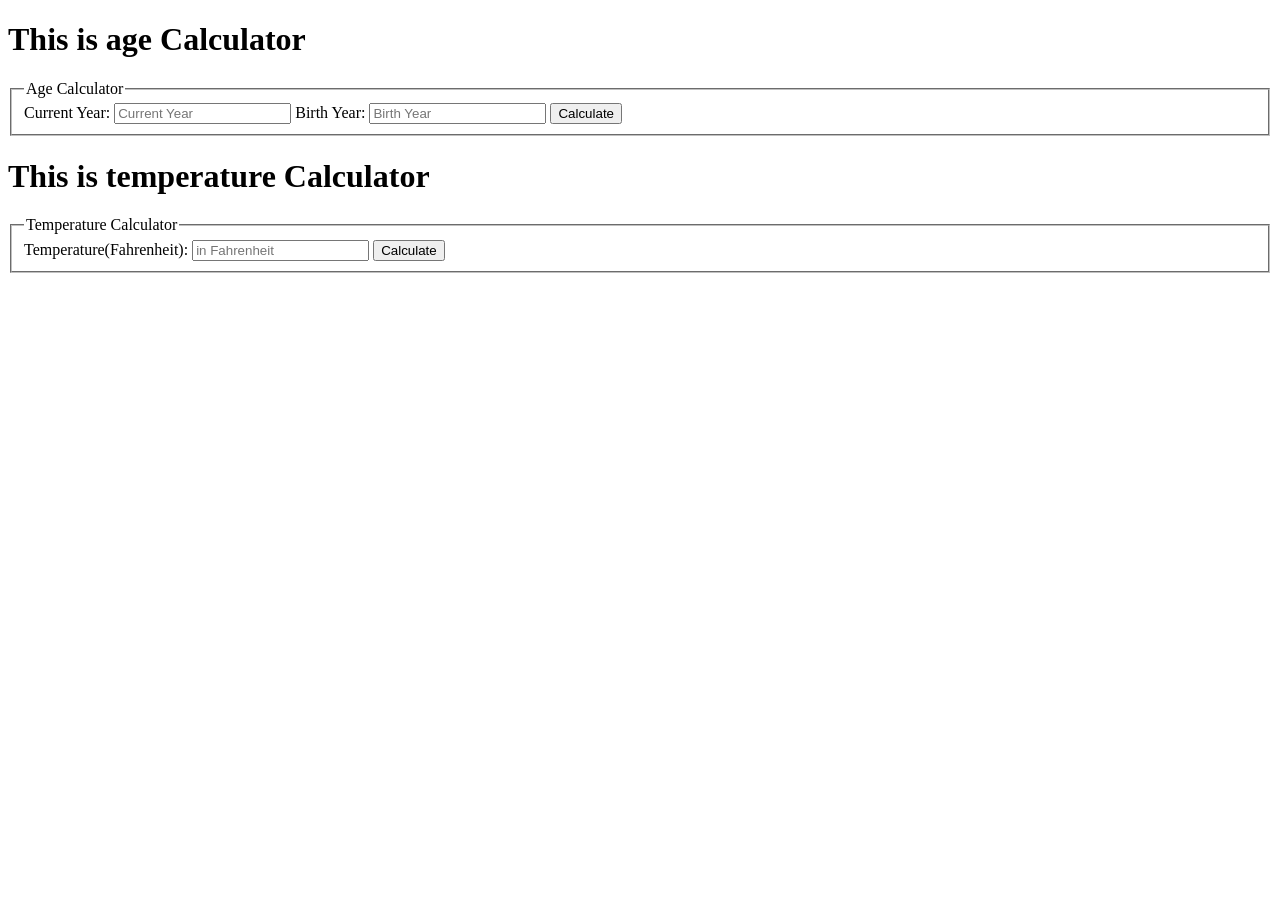
==== index.html @ f49f432f "added index file" ====
<!DOCTYPE html>
<html lang="en">

<head>
    <meta charset="UTF-8">
    <meta http-equiv="X-UA-Compatible" content="IE=edge">
    <meta name="viewport" content="width=device-width, initial-scale=1.0">
    <title>First Project</title>
</head>

<body>
    <h1>This is age Calculator</h1>
    <form action="">
        <fieldset>
            <legend>Age Calculator</legend>
            <div>
                <label for="currentYear">Current Year:</label>
                <input type="text" id="currentYear" placeholder="Current Year">
                <label for="birthYear">Birth Year:</label>
                <input type="text" id="bornYear" placeholder="Birth Year">
                <button type="submit" onclick="ageCalc()">Calculate</button>
            </div>
        </fieldset>
    </form>

    <h1>This is temperature Calculator</h1>
    <form action="">
        <fieldset>
            <legend>Temperature Calculator</legend>
            <div>
                <label for="Temperature">Temperature(Fahrenheit):</label>
                <input type="text" id="Temperature" placeholder="in Fahrenheit">
                <button type="submit" onclick="tempCalc()">Calculate</button>
            </div>
        </fieldset>
    </form>

    <script type="text/javascript" src="age.js"></script>
</body>

</html>
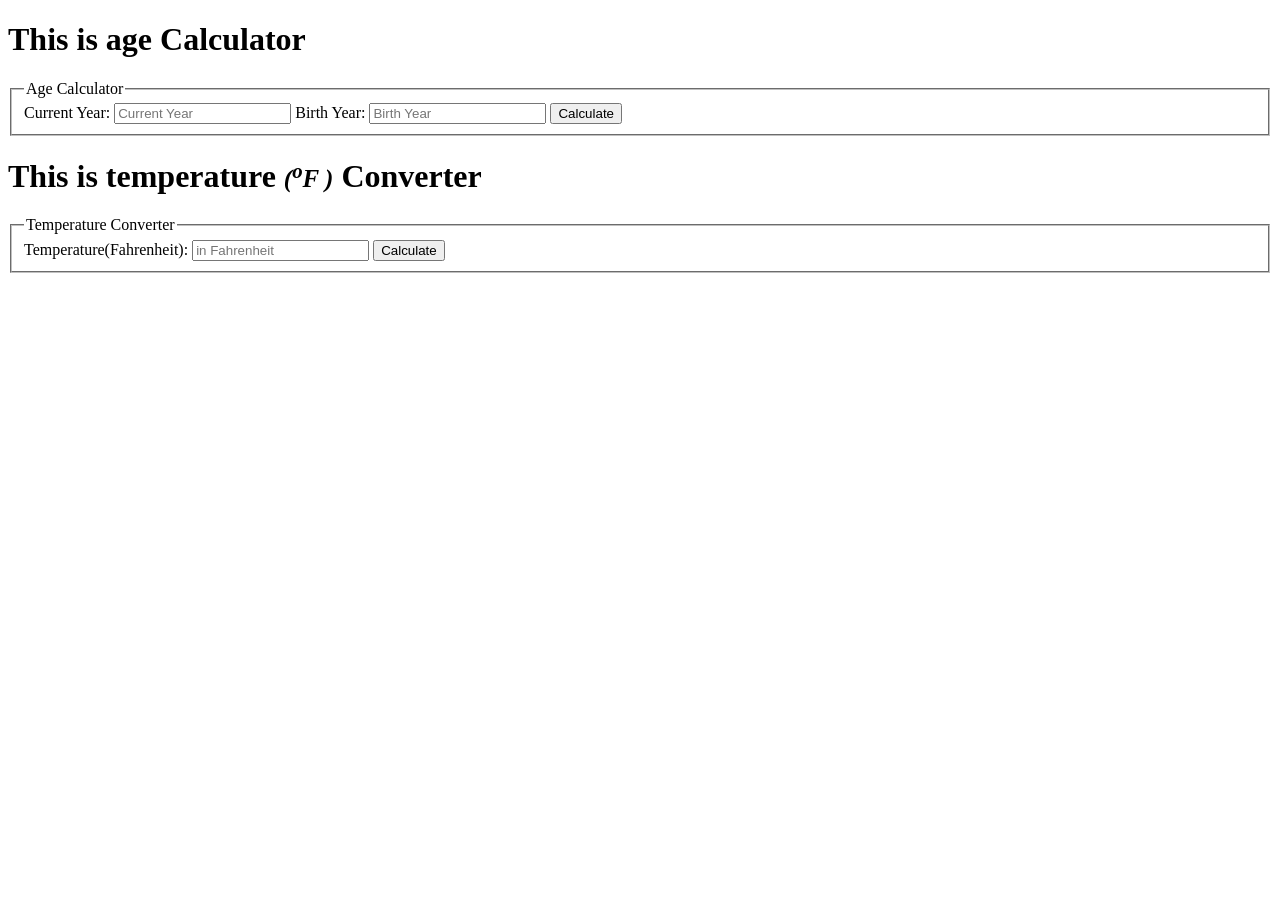
==== commit 0c3bd104: "added index file" ====
--- a/index.html
+++ b/index.html
@@ -23,10 +23,10 @@
         </fieldset>
     </form>
 
-    <h1>This is temperature Calculator</h1>
+    <h1>This is temperature <em style="font-size: 25px;">(<sup>o</sup>F )</em> Converter</h1>
     <form action="">
         <fieldset>
-            <legend>Temperature Calculator</legend>
+            <legend>Temperature Converter</legend>
             <div>
                 <label for="Temperature">Temperature(Fahrenheit):</label>
                 <input type="text" id="Temperature" placeholder="in Fahrenheit">
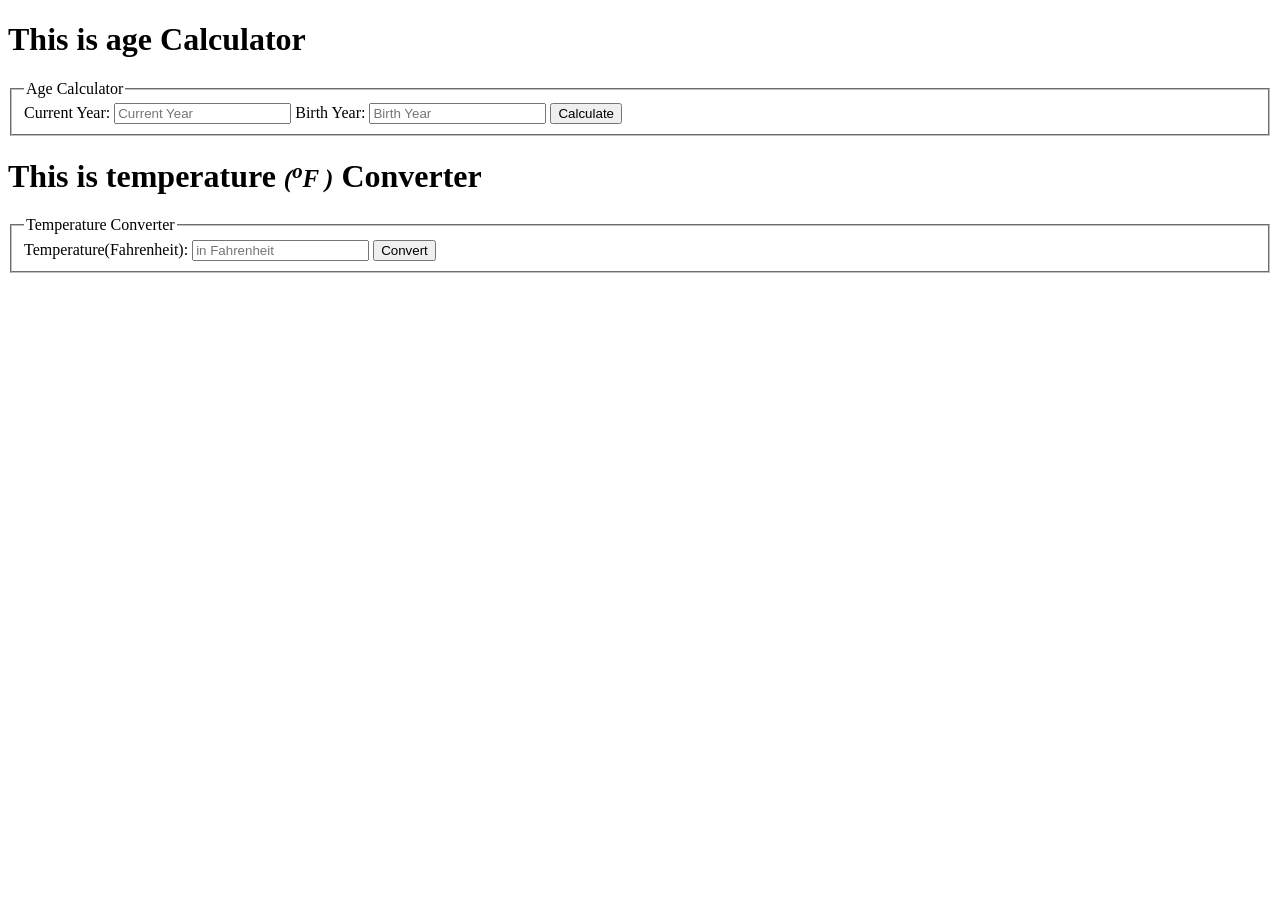
==== commit 7722a836: "added index file" ====
--- a/index.html
+++ b/index.html
@@ -30,7 +30,7 @@
             <div>
                 <label for="Temperature">Temperature(Fahrenheit):</label>
                 <input type="text" id="Temperature" placeholder="in Fahrenheit">
-                <button type="submit" onclick="tempCalc()">Calculate</button>
+                <button type="submit" onclick="tempCalc()">Convert</button>
             </div>
         </fieldset>
     </form>
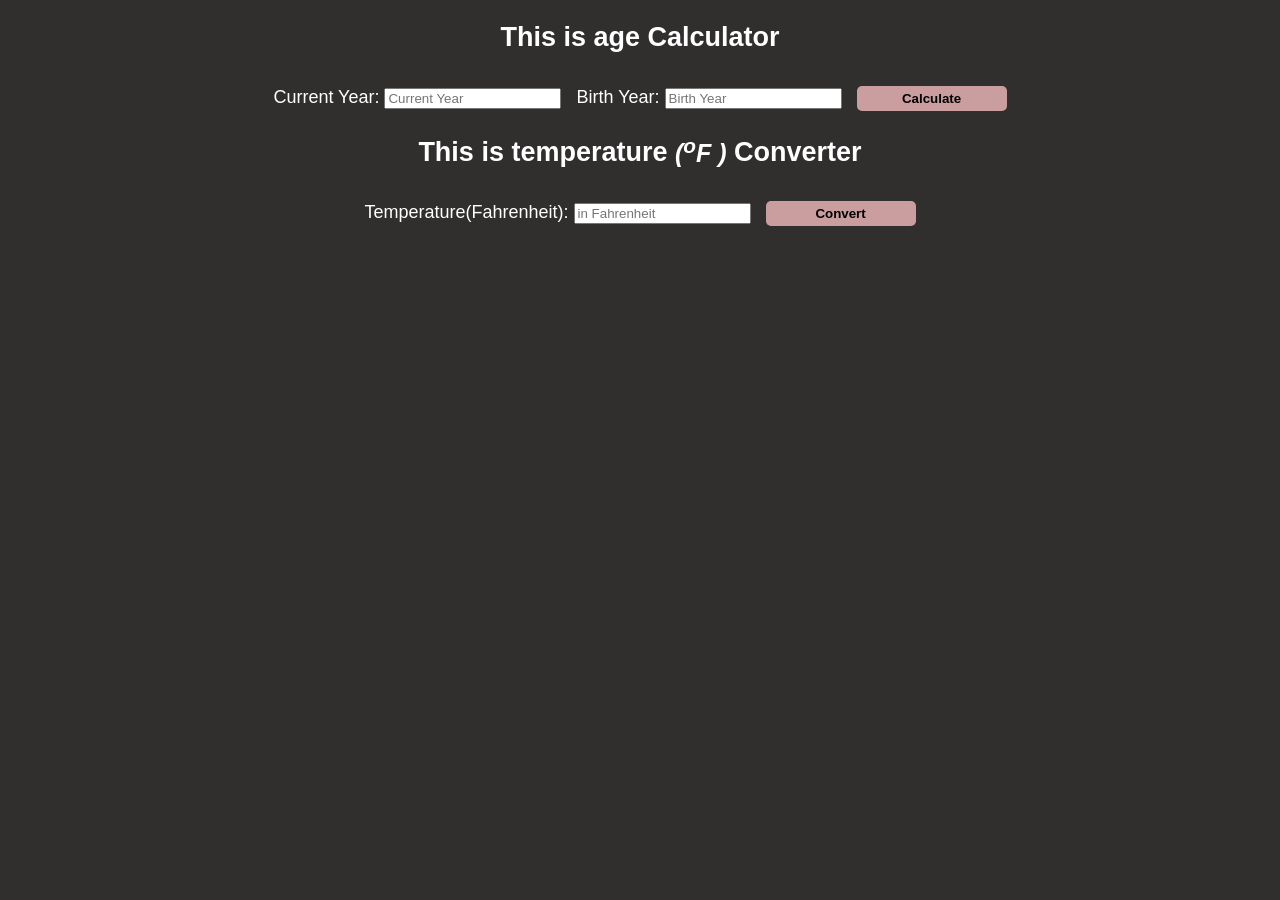
==== commit 90eed3c2: "style update" ====
--- a/index.html
+++ b/index.html
@@ -5,35 +5,32 @@
     <meta charset="UTF-8">
     <meta http-equiv="X-UA-Compatible" content="IE=edge">
     <meta name="viewport" content="width=device-width, initial-scale=1.0">
-    <title>First Project</title>
+    <title>Temperature Converter</title>
+    <link rel="stylesheet" href="style.css">
 </head>
 
 <body>
-    <h1>This is age Calculator</h1>
-    <form action="">
-        <fieldset>
-            <legend>Age Calculator</legend>
-            <div>
+
+    <div class="bind">
+        <h2>This is age Calculator</h2>
+
+                
                 <label for="currentYear">Current Year:</label>
-                <input type="text" id="currentYear" placeholder="Current Year">
+                <input type="text" id="currentYear" placeholder="Current Year" class="yearC">
                 <label for="birthYear">Birth Year:</label>
-                <input type="text" id="bornYear" placeholder="Birth Year">
-                <button type="submit" onclick="ageCalc()">Calculate</button>
-            </div>
-        </fieldset>
-    </form>
+                <input type="text" id="bornYear" placeholder="Birth Year" class="yearB">
+                <button type="submit" onclick="ageCalc()"><strong>Calculate</strong></button>
+    </div>
+    
+    <div class="bind">
+        <h2>This is temperature <em style="font-size: 25px;">(<sup>o</sup>F )</em> Converter</h2>
+            
+                <label for="Temperature">Temperature(Fahrenheit):</label>
+                <input type="text" id="Temperature" placeholder="in Fahrenheit" class="yearB">
+                <button type="submit" onclick="tempCalc()"> <strong> Convert</strong></button>
+            
 
-    <h1>This is temperature <em style="font-size: 25px;">(<sup>o</sup>F )</em> Converter</h1>
-    <form action="">
-        <fieldset>
-            <legend>Temperature Converter</legend>
-            <div>
-                <label for="Temperature">Temperature(Fahrenheit):</label>
-                <input type="text" id="Temperature" placeholder="in Fahrenheit">
-                <button type="submit" onclick="tempCalc()">Convert</button>
-            </div>
-        </fieldset>
-    </form>
+    </div>
 
     <script type="text/javascript" src="age.js"></script>
 </body>
--- a/style.css
+++ b/style.css
@@ -0,0 +1,34 @@
+
+body {
+    margin: 0;
+    padding: 0;
+    background:rgb(49, 46, 46);
+    font-family: "HelveticaNeue-Light", "Helvetica Neue Light", "Helvetica Neue", Helvetica, Arial, "Lucida Grande", sans-serif; 
+    color:#fff;
+    height:100%;
+    text-align:center;
+    font-size:18px;
+  }
+
+  .yearC{
+      margin-right: 10px;
+  }
+
+  .yearB{
+    margin-right:10px;
+}
+button{
+    
+        font-family: inherit;
+        margin-top: 10px;
+        border: none;
+        background:rgb(202, 158, 158);
+        color:#000;
+        width: 150px;
+        padding: 5px;
+        border-radius: 5px;
+        outline: none;
+        cursor: pointer;
+        
+    
+}
